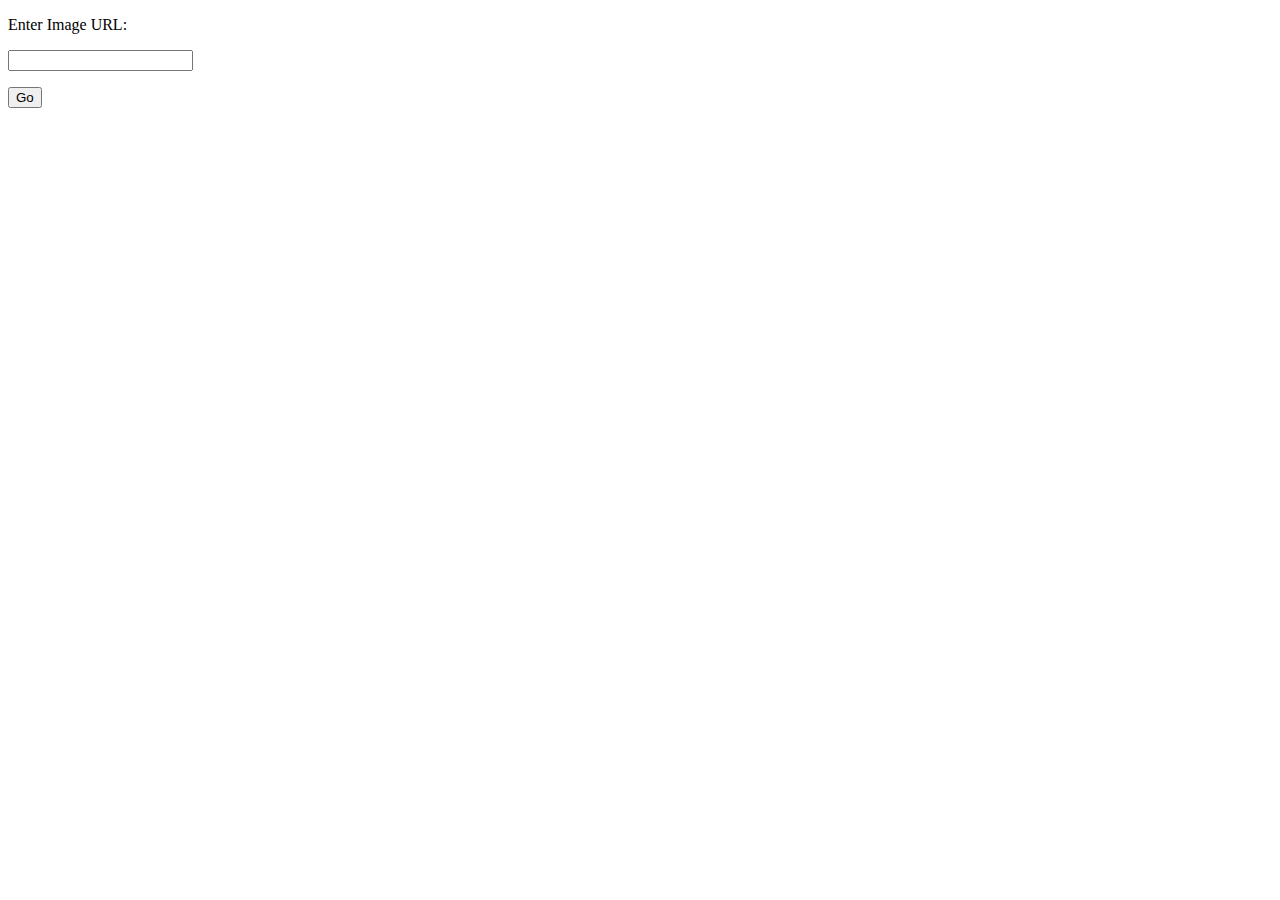
==== templates/index.html @ 7f33a33a "Mini Project" ====
<!DOCTYPE html>
<html lang="en">
<head>
    <meta charset="UTF-8">
    <title>Enter Image URL</title>
    <form action = "/index" method = "POST">
        <p>Enter Image URL:</p>
        <p><input type = "text" name = "imageurl"></p>
        <p><input type = "submit" value = "Go"></p>

        
    </form>
</head>
<body>
</body>
</html>
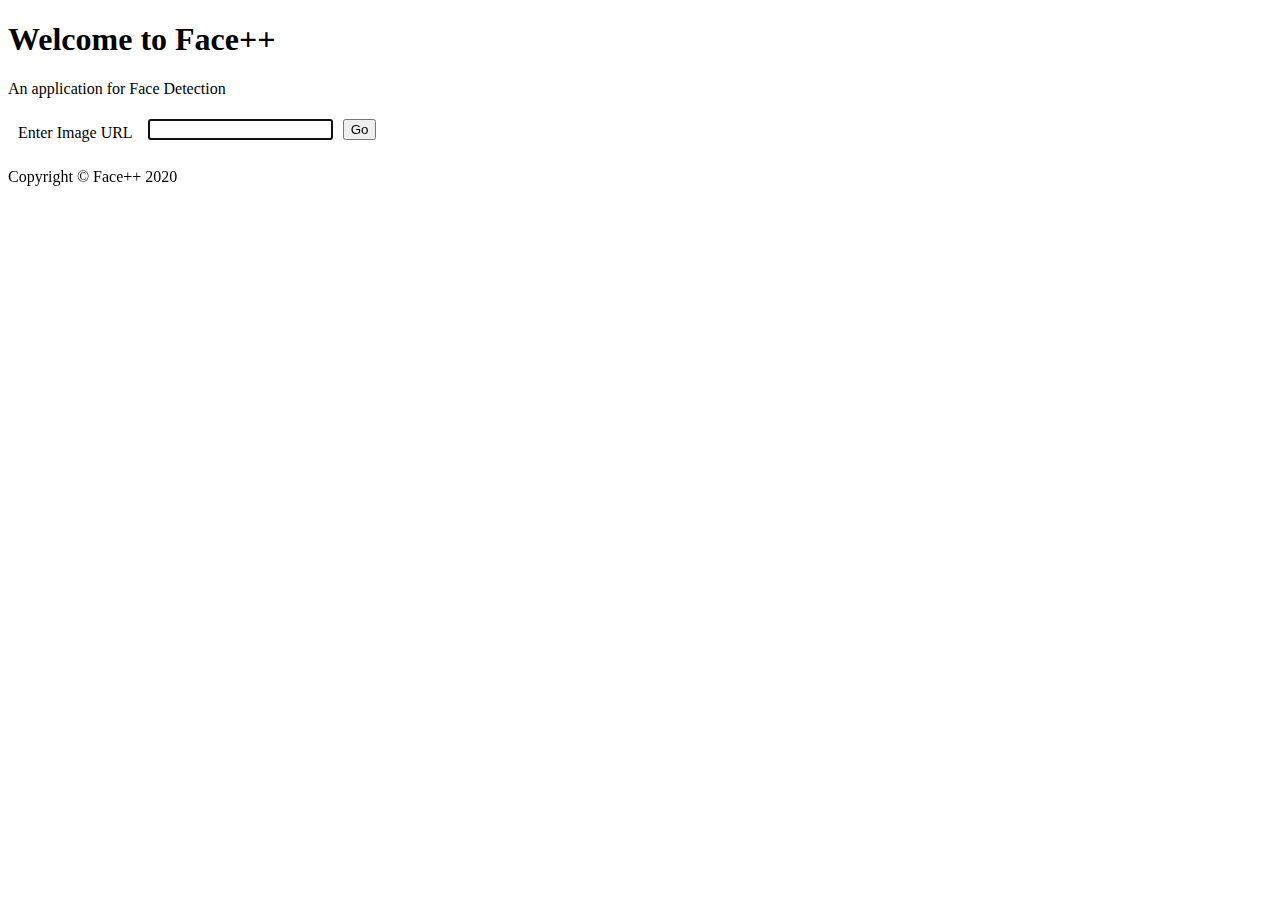
==== commit d2f5d418: "version 1.0" ====
--- a/templates/index.html
+++ b/templates/index.html
@@ -1,16 +1,88 @@
 <!DOCTYPE html>
 <html lang="en">
 <head>
-    <meta charset="UTF-8">
-    <title>Enter Image URL</title>
-    <form action = "/index" method = "POST">
-        <p>Enter Image URL:</p>
-        <p><input type = "text" name = "imageurl"></p>
-        <p><input type = "submit" value = "Go"></p>
+  <meta charset="utf-8">
+  <meta http-Equiv="Cache-Control" Content="no-cache,no-store, must-revalidate" />
+  <meta http-Equiv="Pragma" Content="no-cache" />
+  <meta http-Equiv="Expires" Content="0" />
+  <title>Face Detection Website</title>
+  <!-- Bootstrap core CSS -->
+  <link href="static/js/bootstrap/css/bootstrap.min.css" rel="stylesheet">
+  <!-- Custom styles for this template -->
+  <link href="static/css/scrolling-nav.css" rel="stylesheet">
+  <style type="text/css">
+        #upload {
+            opacity: 0;
+        }
 
-        
-    </form>
-</head>
-<body>
+        #upload-label {
+            position: absolute;
+            top: 50%;
+            left: 1rem;
+            transform: translateY(-50%);
+        }
+  </style>
+</head> 
+
+<body id="page-top">
+  <header class="bg-primary text-white">
+    <div class="container text-center">
+      <h1>Welcome to Face++</h1>
+      <p class="lead">An application for Face Detection</p>
+    </div>
+  </header>
+
+  <section>
+    <div class="container py-5">
+      <div class="row py-4">
+        <div class="col-lg-8 mx-auto">
+            <form action = "/index" method = "POST">
+              <div style="display: inline-flex;">
+                <div style="padding: 10px;">
+                  <label for="imageurl" class="lbltext">Enter Image URL</label>
+                </div>
+                <div style="padding: 5px;">
+                  <input name = "imageurl" type="text" id="imageurl" class="form-control" autofocus>
+                </div>
+                <div style="padding: 5px;">
+                  <button class="btn btn-primary" type="submit">Go</button>
+                </div>
+              </div>  
+                <!-- <div>
+                    <label style="text-align: center;">OR</label>
+                </div>
+                <--Upload image input
+                <div class="input-group mb-3 px-2 py-2 rounded-pill bg-white shadow-sm">
+                    <input id="upload" name="myfile" type="file" class="form-control border-0">
+                    <label id="upload-label" for="upload" class="font-weight-light text-muted">Choose file</label>
+                    <div class="input-group-append">
+                        <label for="upload" class="btn btn-light m-0 rounded-pill px-4"> <i class="fa fa-cloud-upload mr-2 text-muted"></i><small class="text-uppercase font-weight-bold text-muted">Choose file</small></label>
+                    </div>  
+                </div> -->
+            </form>         
+        </div>
+      </div>
+    </div>
+  </section>
+
+  <!-- Footer -->
+  <footer class="py-5 bg-dark">
+    <div class="container">
+      <p class="m-0 text-center text-white">Copyright &copy; Face++ 2020</p>
+    </div>
+    <!-- /.container -->
+  </footer>
+
+  <!-- Bootstrap core JavaScript -->
+  <script src="static/js/jquery/jquery.min.js"></script>
+  <script src="static/js/bootstrap/js/bootstrap.bundle.min.js"></script>
+
+  <!-- Plugin JavaScript -->
+  <script src="static/js/jquery-easing/jquery.easing.min.js"></script>
+
+  <!-- Custom JavaScript for this theme -->
+  <script src="static/js/scrolling-nav.js"></script>
+
 </body>
-</html>
+
+</html>